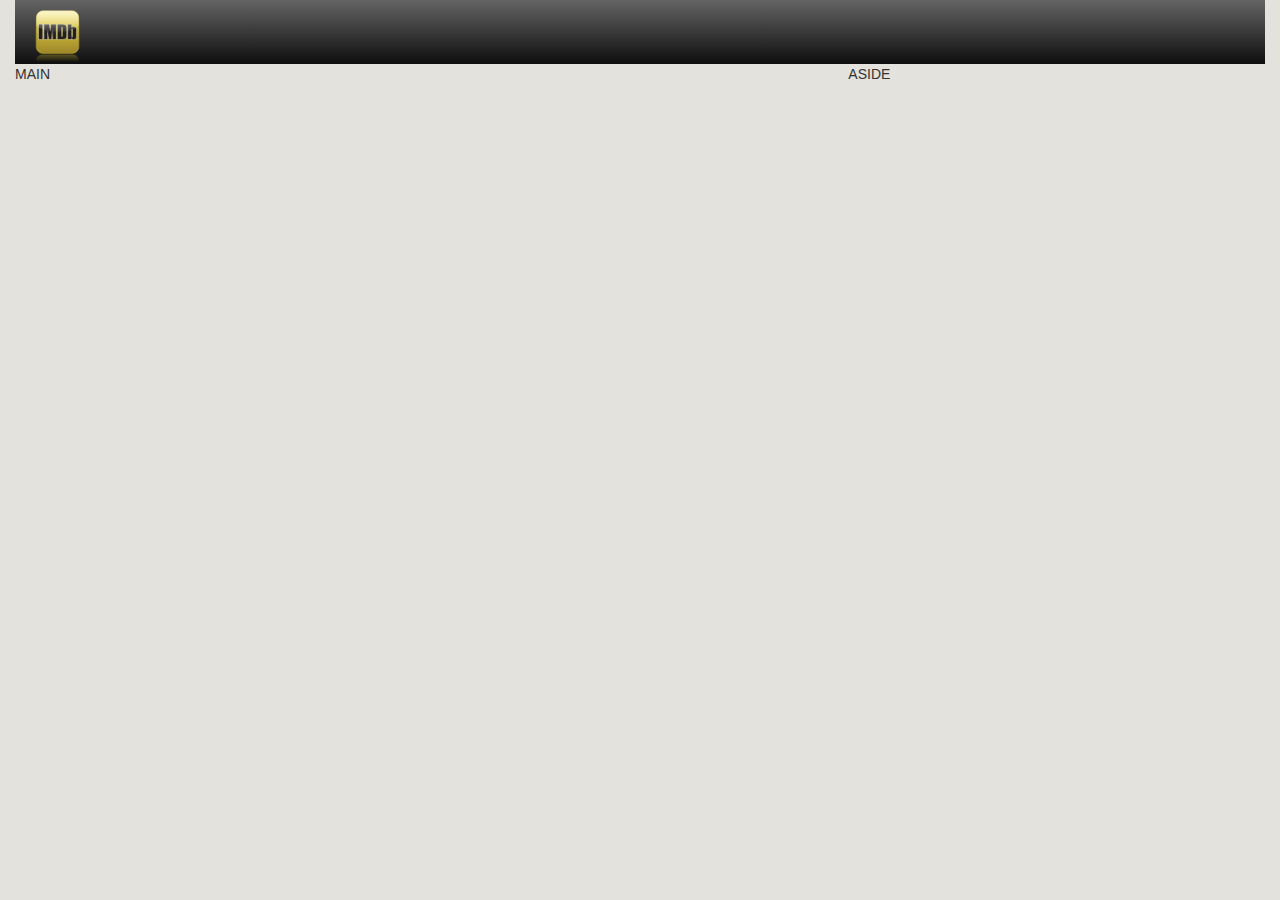
==== lab2_part2/index.html @ 5efad12a "Bootstrap layout" ====
<!DOCTYPE html>
<html lang="en">
  <head>
    <!-- Required meta tags -->
    <meta charset="utf-8">
    <meta name="viewport" content="width=device-width, initial-scale=1, shrink-to-fit=no">

    <!-- Bootstrap CSS -->
    <link rel="stylesheet" href="https://maxcdn.bootstrapcdn.com/bootstrap/3.3.7/css/bootstrap.min.css">
    <script src="https://maxcdn.bootstrapcdn.com/bootstrap/3.3.7/js/bootstrap.min.js"></script>
    <!-- JQuery -->
    <script src="https://ajax.googleapis.com/ajax/libs/jquery/3.2.1/jquery.min.js"></script>
    <!-- Our own CSS -->
    <link rel="stylesheet" href="lab1_part2.css">
  </head>
  <body>
    <div class="container-fluid">
            <header class="row">
                <div class="col-xs-3">
                    <div class="logo">
                        <img src="logos/imdb.png" class="logo img-responsive" height="65px" width="85px">
                    </div>
                </div>
                <div id="header" class="col-xs-9">
                    <div id="headerUpper" class="row"></div>
                    <div id="headerBottom" class="row"></div>
                </div>
            </header>  
            <div id="content" class="row">

                <main class="col-xs-8">
                    MAIN
                </main>
                <aside class="col-xs-4">
                    ASIDE
                </aside>
            </div>
        
    </div>
</body>
</html>
---- lab2_part2/lab1_part2.css ----
/* Custom container */
.row{
    margin-left: 0px;
    margin-right: 0px;
}

[class*="col-"]{
    padding-right: 0px;
    padding-left: 0px;
}

body {
	background-color: #e3e2dd;
}

header {
	width: 100%;
	height: 30%;
	background: linear-gradient(to bottom, #646464 0%,#0e0e0e 100%);
}

.logo {
	display: inline-block;
	background-image: url("logos/imdb.png");
	vertical-align: top;	
}
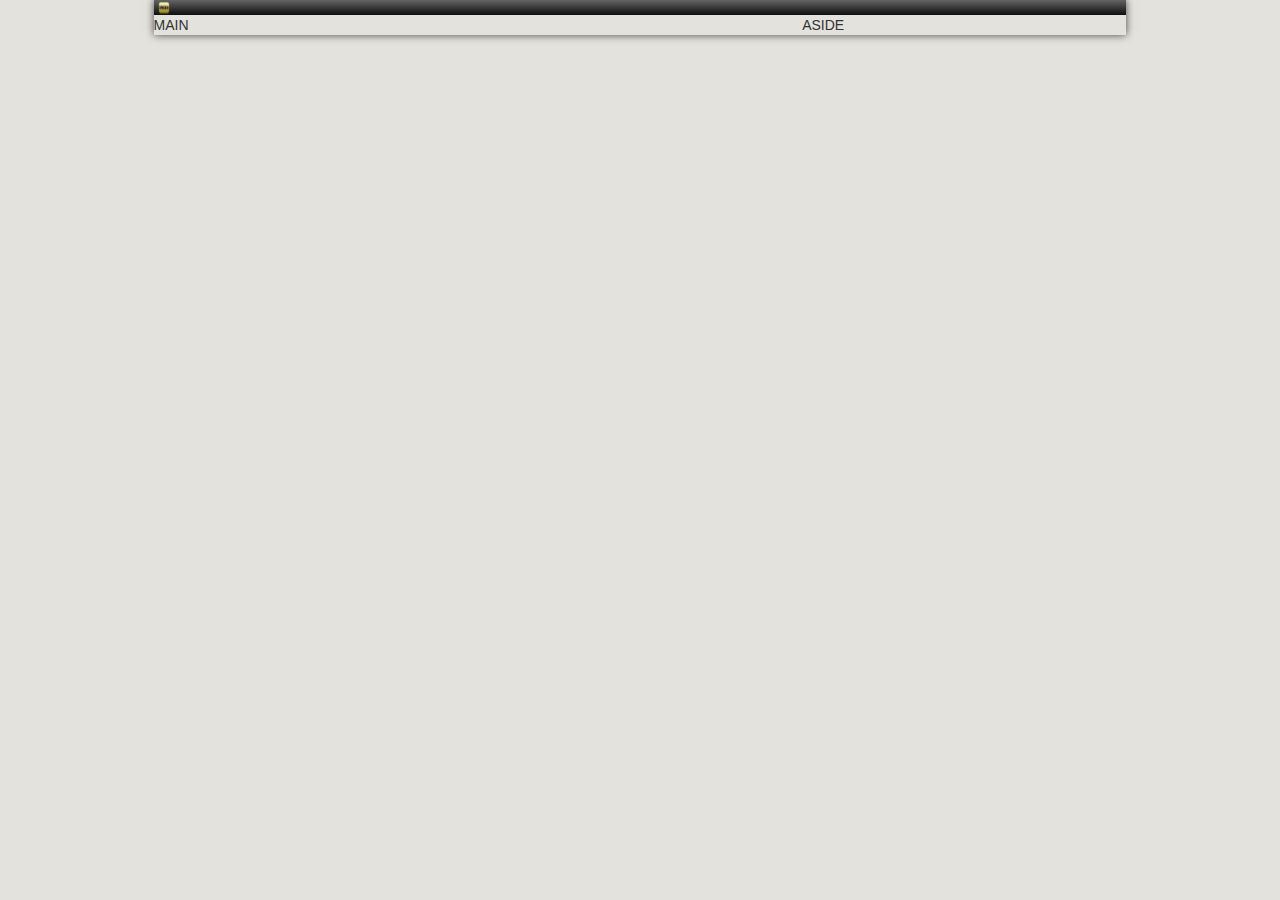
==== commit 4a1e1680: "Head bar" ====
--- a/lab2_part2/index.html
+++ b/lab2_part2/index.html
@@ -16,13 +16,14 @@
   <body>
     <div class="container-fluid">
             <header class="row">
-                <div class="col-xs-3">
+                <div class="col-xs-1">
                     <div class="logo">
-                        <img src="logos/imdb.png" class="logo img-responsive" height="65px" width="85px">
+                        <img src="logos/imdb.png" class="logo img-responsive" height="10px" width="20px">
                     </div>
                 </div>
                 <div id="header" class="col-xs-9">
-                    <div id="headerUpper" class="row"></div>
+                    <div id="headerUpper" class="row">
+                    </div>
                     <div id="headerBottom" class="row"></div>
                 </div>
             </header>  
--- a/lab2_part2/lab1_part2.css
+++ b/lab2_part2/lab1_part2.css
@@ -1,12 +1,25 @@
 /* Custom container */
+* {
+     margin: 0;
+    padding: 0;
+}
+
 .row{
     margin-left: 0px;
     margin-right: 0px;
 }
 
+.container-fluid {
+    margin: 0;
+    padding: 0;
+    margin-left: 12%;
+	margin-right: 12%;
+	box-shadow: 0px 0px 8px rgba(0,0,0,0.7);
+}
+
 [class*="col-"]{
     padding-right: 0px;
-    padding-left: 0px;
+    padding-left: 0px; 
 }
 
 body {
@@ -19,8 +32,13 @@
 	background: linear-gradient(to bottom, #646464 0%,#0e0e0e 100%);
 }
 
+.wrapper {
+	margin-left: 12%;
+	margin-right: 12%;
+	box-shadow: 0px 0px 8px rgba(0,0,0,0.7);
+
+}
 .logo {
-	display: inline-block;
 	background-image: url("logos/imdb.png");
 	vertical-align: top;	
 }